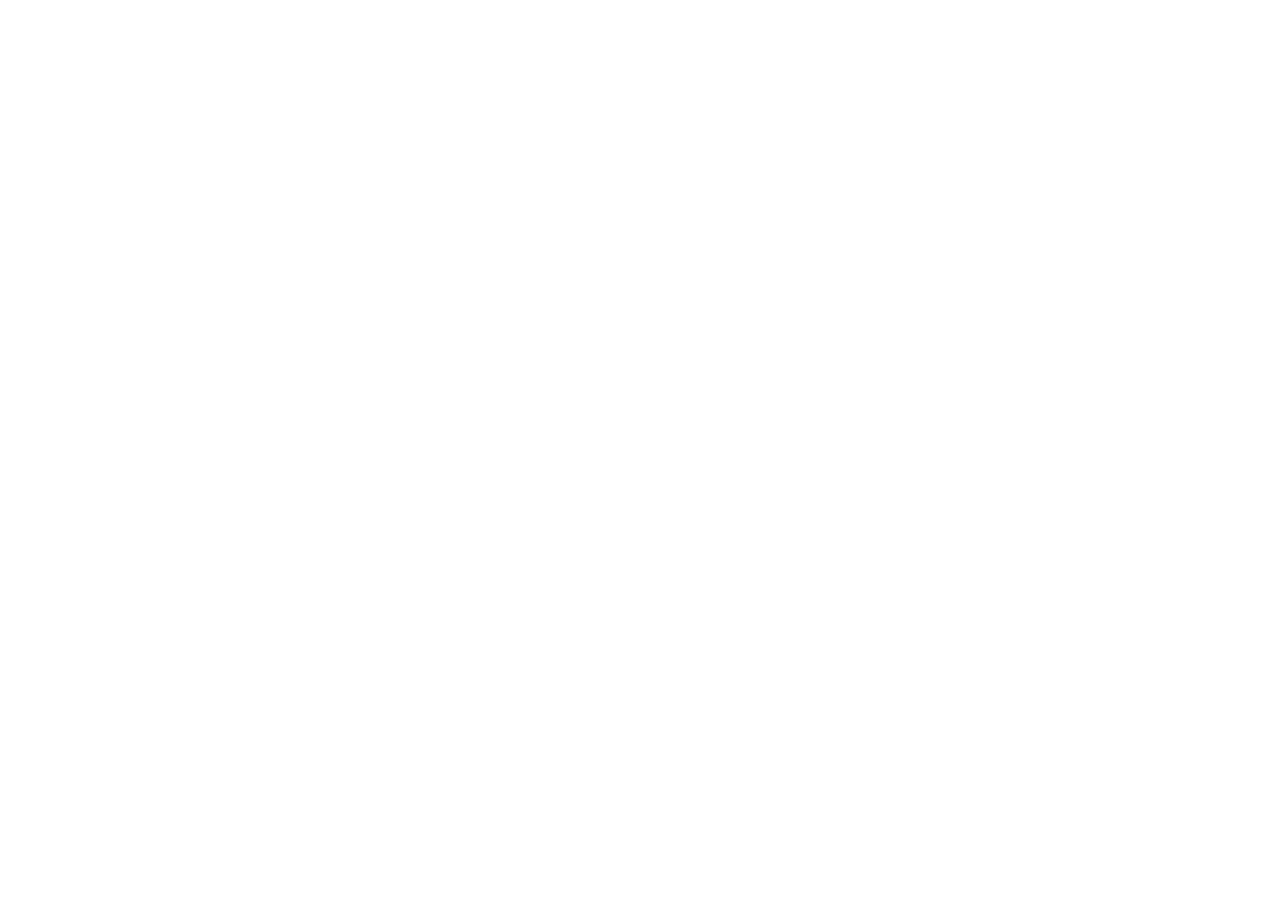
==== index.html @ 0358080f "crc test" ====
<!DOCTYPE html>
<html lang="en">
<head>
    <meta charset="UTF-8">
    <meta http-equiv="X-UA-Compatible" content="IE=edge">
    <meta name="viewport" content="width=device-width, initial-scale=1.0">
    <script src="script.js"></script>
    <title>Display Users</title>


    <link rel="stylesheet" href="main.css">
</head>
<body>

  <ul id="user-list"></ul>

  <script src="script.js"></script> 


</body>
</html>
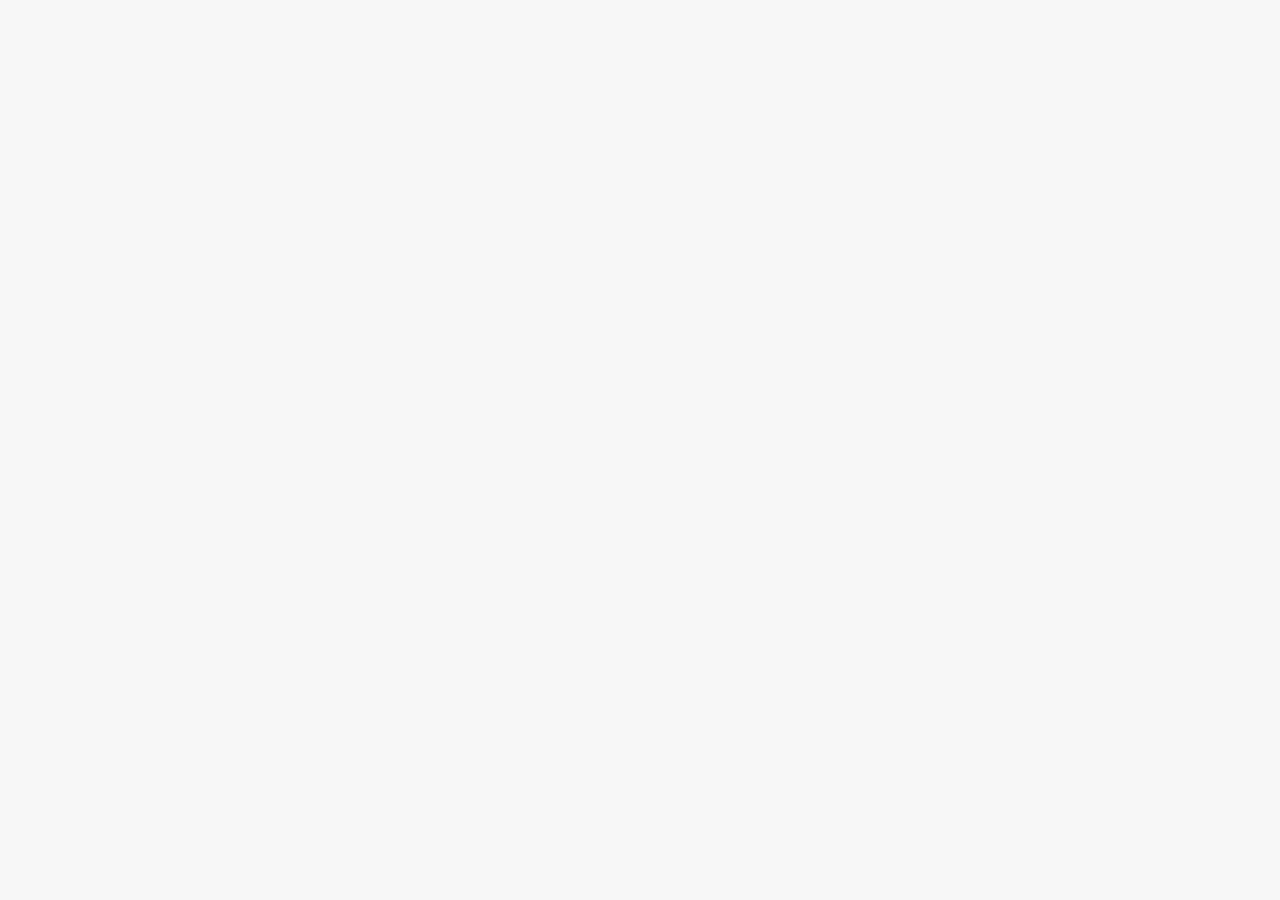
==== commit a4c9ba4a: "styling complete" ====
--- a/index.html
+++ b/index.html
@@ -4,17 +4,18 @@
     <meta charset="UTF-8">
     <meta http-equiv="X-UA-Compatible" content="IE=edge">
     <meta name="viewport" content="width=device-width, initial-scale=1.0">
+    <link rel="stylesheet" href="main.css">
     <script src="script.js"></script>
+    
+    
     <title>Display Users</title>
 
 
-    <link rel="stylesheet" href="main.css">
 </head>
 <body>
 
   <ul id="user-list"></ul>
 
-  <script src="script.js"></script> 
 
 
 </body>
--- a/main.css
+++ b/main.css
@@ -0,0 +1,99 @@
+/* Styling for the first page */
+
+body {
+    background-color: #f7f7f7;
+  }
+  
+  #user-list {
+    max-width: 800px;
+    margin: 0 auto;
+    padding: 20px;
+    list-style-type: none;
+    display: flex;
+    flex-wrap: wrap;
+    justify-content: center;
+  }
+  
+  #user-list li {
+    display: inline-block;
+  }
+  
+  li button {
+    margin: 10px;
+    padding: 30px;
+    box-shadow: 0 0 10px rgba(0, 0, 0, 0.2);
+    background-color: #fff;
+    border-radius: 5px;
+    width: 200px;
+    text-align: center;
+    font-size: 18px;    
+    font-weight: bold;
+    margin-bottom: 10px;
+  }
+  
+  li button:hover {
+    box-shadow: 0 0 15px rgba(0, 0, 0, 0.3);
+  }
+
+  
+  /* Styling for the second page */
+  
+  h1 {
+    max-width: 800px;
+    margin: 0 auto;
+    padding: 20px;
+    font-size: 36px;
+    text-align: center;
+  }
+  
+  #user-details {
+    max-width: 800px;
+    margin: 0 auto;
+    padding: 20px;
+    box-shadow: 0 0 10px rgba(0, 0, 0, 0.2);
+    background-color: #fff;
+    border-radius: 5px;
+    display: flex;
+    justify-content: space-between;
+  }
+  
+  #user-details .user-info {
+    width: 50%;
+  }
+  
+  #user-details .user-info h2 {
+    font-size: 24px;
+    font-weight: bold;
+    margin-bottom: 10px;
+  }
+  
+  #user-details .user-info p {
+    font-size: 18px;
+    margin-bottom: 10px;
+  }
+  
+  #load-posts-btn {
+    padding: 10px 20px;
+    font-size: 1.2rem;
+    background-color: #007bff;
+    color: #fff;
+    border: none;
+    border-radius: 5px;
+    cursor: pointer;
+    transition: all 0.3s ease-in-out;
+    margin: 10px;
+  }
+  
+  #load-posts-btn:hover {
+    background-color: #0062cc;
+  }
+  
+  #user-posts {
+    max-width: 800px;
+    margin: 20px auto;
+    padding: 20px;
+    box-shadow: 0 0 10px rgba(0, 0, 0, 0.2);
+    background-color: #fff;
+    border-radius: 5px;
+  }
+  